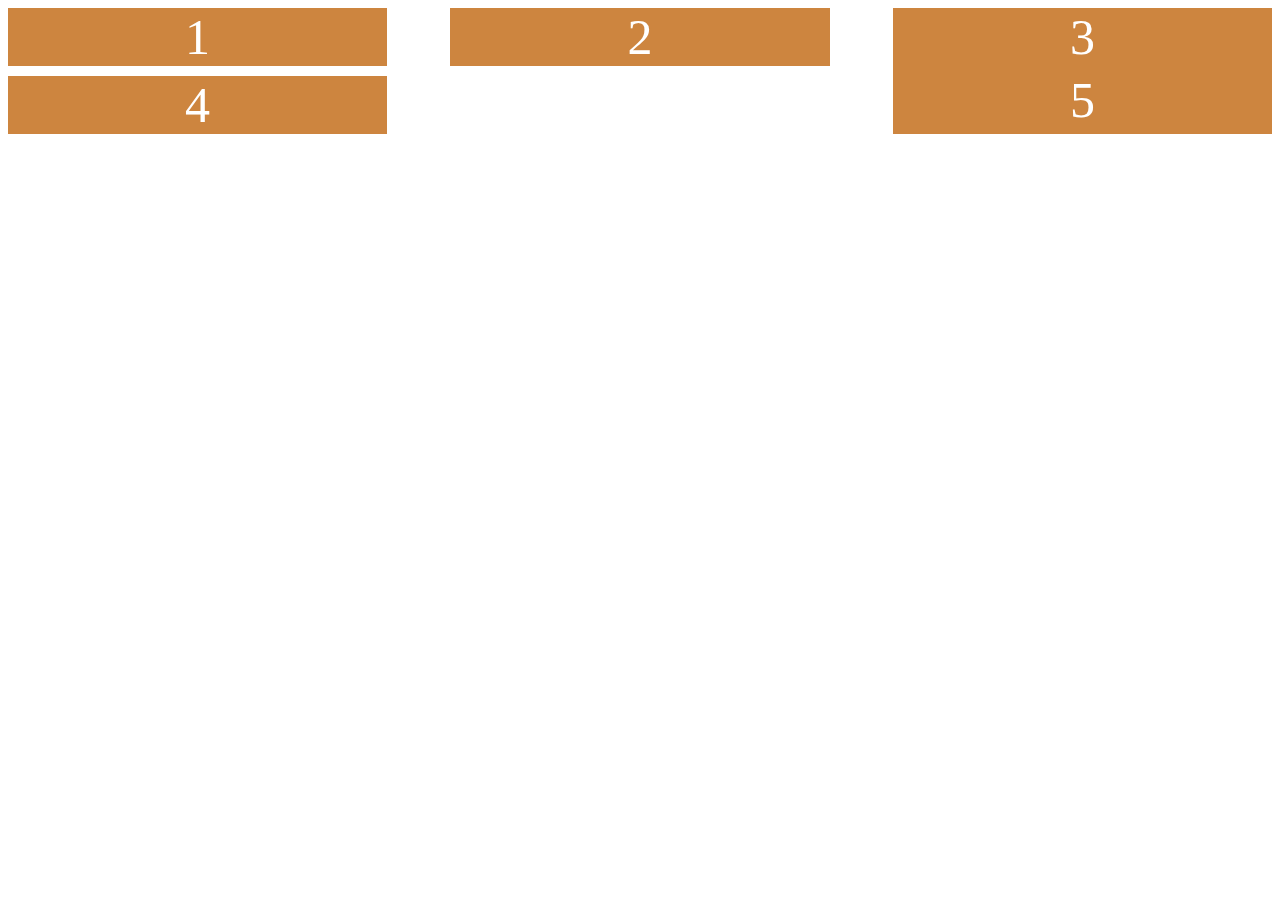
==== section2/index.html @ d31afab3 "Section 2(Withour Grid)" ====
<!DOCTYPE html>
<html lang="en">

<head>
    <meta charset="UTF-8">
    <meta http-equiv="X-UA-Compatible" content="IE=edge">
    <meta name="viewport" content="width=device-width, initial-scale=1.0">
    <title>(S)CSS MasterClass</title>
    <link rel="stylesheet" href="style.css">
</head>

<body>
    <div class="father">
        <div class="child">1</div>
        <div class="child">2</div>
        <div class="child">3</div>
        <div class="child">4</div>
        <div class="child">5</div>
    </div>
</body>

</html>
---- section2/style.css ----
.father {
    display: flex;
    flex-wrap: wrap;
    justify-content: space-between;
}

.child {
    flex-basis: 30%;

    background: peru;
    color: white;
    font-size: 50px;
    display: flex;
    
    align-items: center;
    justify-content: center;
}
.child:nth-child(4){
    margin-top: 10px;
}
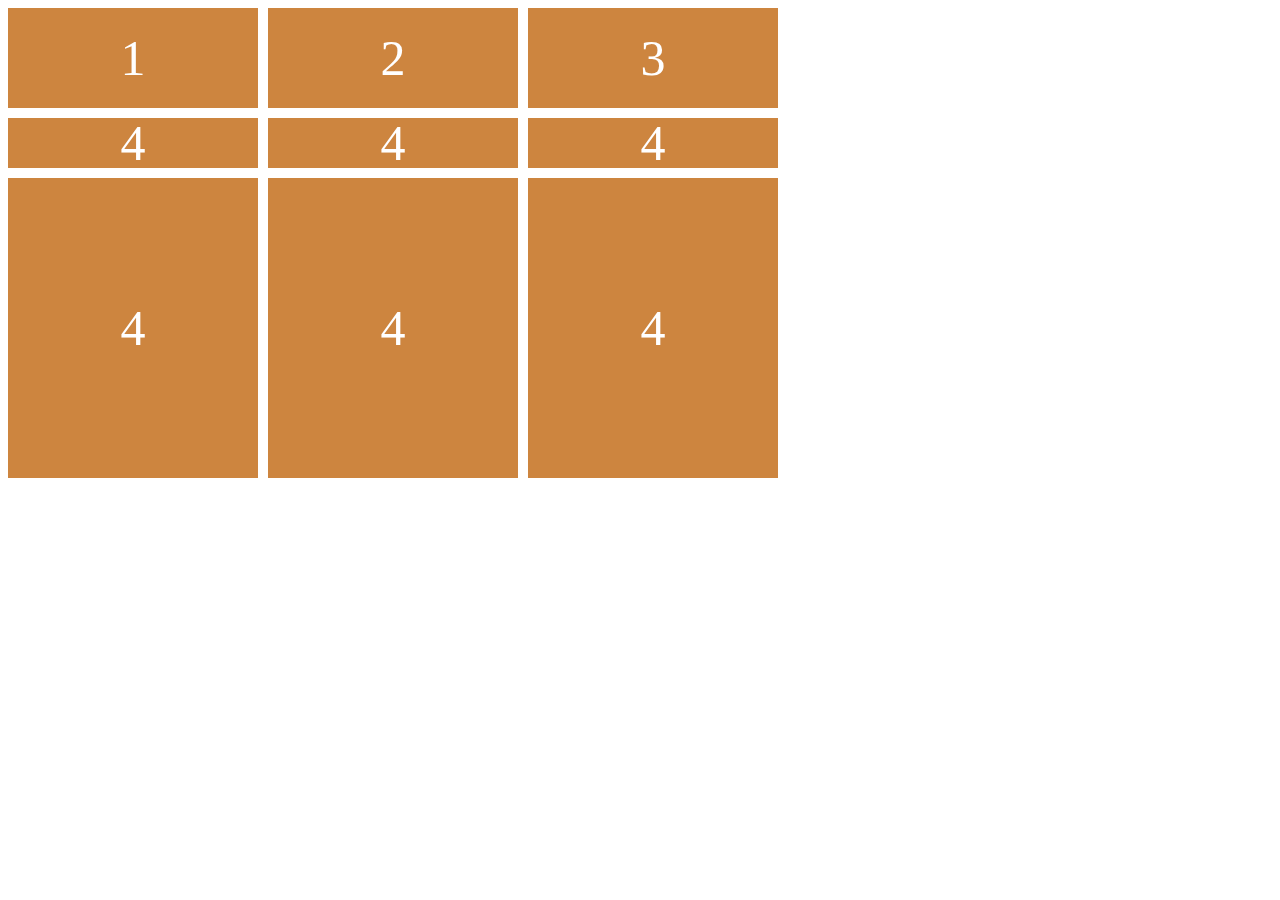
==== commit 717bb4a7: "Use grid-template-columns, rows" ====
--- a/section2/index.html
+++ b/section2/index.html
@@ -15,7 +15,11 @@
         <div class="child">2</div>
         <div class="child">3</div>
         <div class="child">4</div>
-        <div class="child">5</div>
+        <div class="child">4</div>
+        <div class="child">4</div>
+        <div class="child">4</div>
+        <div class="child">4</div>
+        <div class="child">4</div>
     </div>
 </body>
 
--- a/section2/style.css
+++ b/section2/style.css
@@ -1,12 +1,12 @@
 .father {
-    display: flex;
-    flex-wrap: wrap;
-    justify-content: space-between;
+    display: grid;
+    grid-template-columns: 250px 250px 250px; 
+    grid-template-rows: 100px 50px 300px; 
+    column-gap: 10px;
+    row-gap : 10px;
 }
 
 .child {
-    flex-basis: 30%;
-
     background: peru;
     color: white;
     font-size: 50px;
@@ -15,6 +15,3 @@
     align-items: center;
     justify-content: center;
 }
-.child:nth-child(4){
-    margin-top: 10px;
-}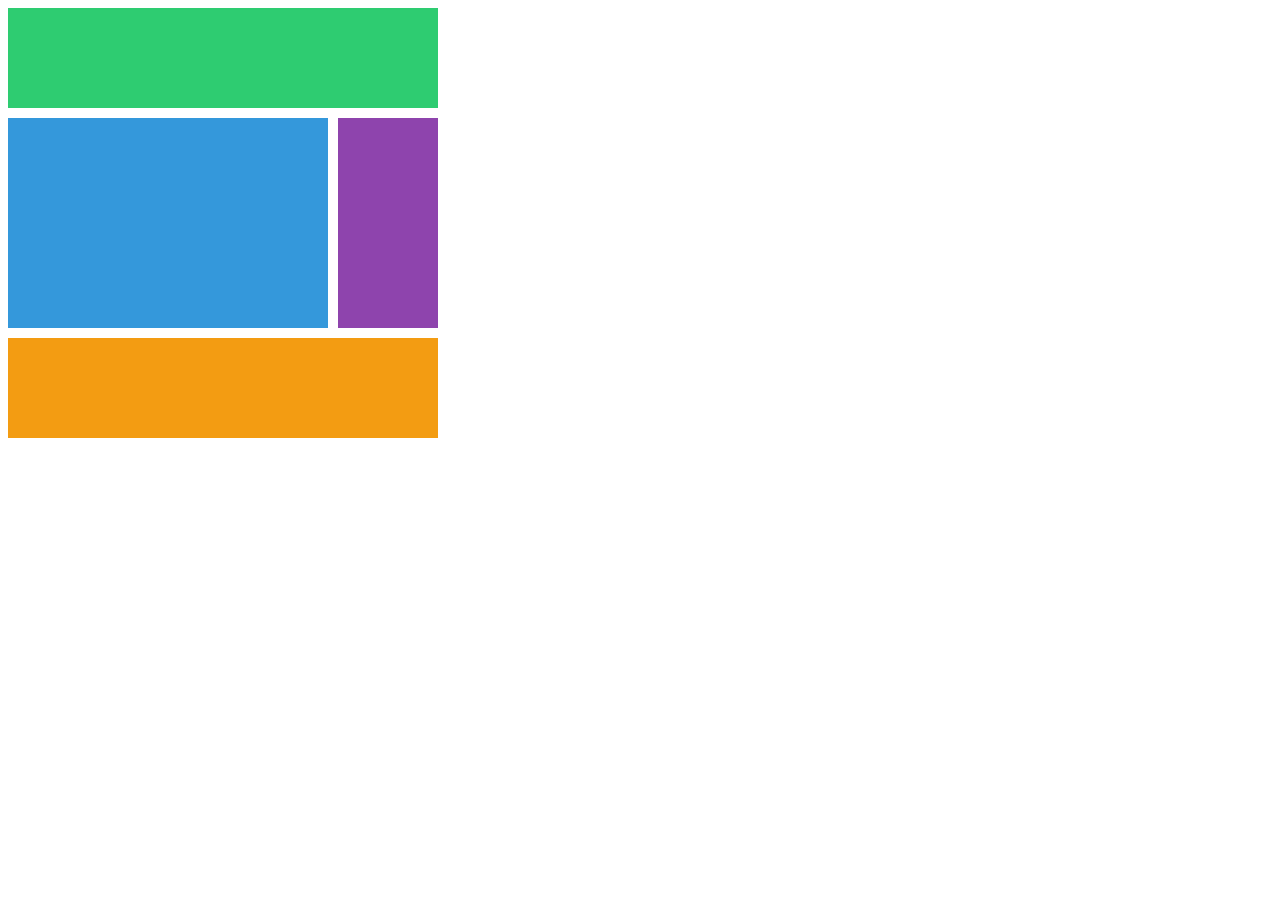
==== commit 0ed3dd26: "Day 3 Studying. Make SpongeBob poster with grid" ====
--- a/section2/index.html
+++ b/section2/index.html
@@ -10,16 +10,11 @@
 </head>
 
 <body>
-    <div class="father">
-        <div class="child">1</div>
-        <div class="child">2</div>
-        <div class="child">3</div>
-        <div class="child">4</div>
-        <div class="child">4</div>
-        <div class="child">4</div>
-        <div class="child">4</div>
-        <div class="child">4</div>
-        <div class="child">4</div>
+    <div class="grid">
+        <div class="header"></div>
+        <div class="content"></div>
+        <div class="nav"></div>
+        <div class="footer"></div>
     </div>
 </body>
 
--- a/section2/style.css
+++ b/section2/style.css
@@ -1,17 +1,33 @@
-.father {
+.grid {
     display: grid;
-    grid-template-columns: 250px 250px 250px; 
-    grid-template-rows: 100px 50px 300px; 
-    column-gap: 10px;
-    row-gap : 10px;
+    grid-template-columns: repeat(4, 100px);
+    grid-template-rows: repeat(4, 100px);
+    gap: 10px;
 }
 
-.child {
-    background: peru;
-    color: white;
-    font-size: 50px;
-    display: flex;
-    
-    align-items: center;
-    justify-content: center;
+.header {
+    background-color: #2ecc71;
+    grid-column-start: 1;
+    grid-column-end: 5;
 }
+
+.content {
+    background-color: #3498db;
+    grid-column-start: 1;
+    grid-column-end: 4;
+
+    grid-row-start : 2;
+    grid-row-end : 4;
+}
+
+.nav {
+    background-color: #8e44ad;
+    grid-row-start : 2;
+    grid-row-end : 4;
+}
+
+.footer {
+    background-color: #f39c12;
+    grid-column-start: 1;
+    grid-column-end: 5;
+}